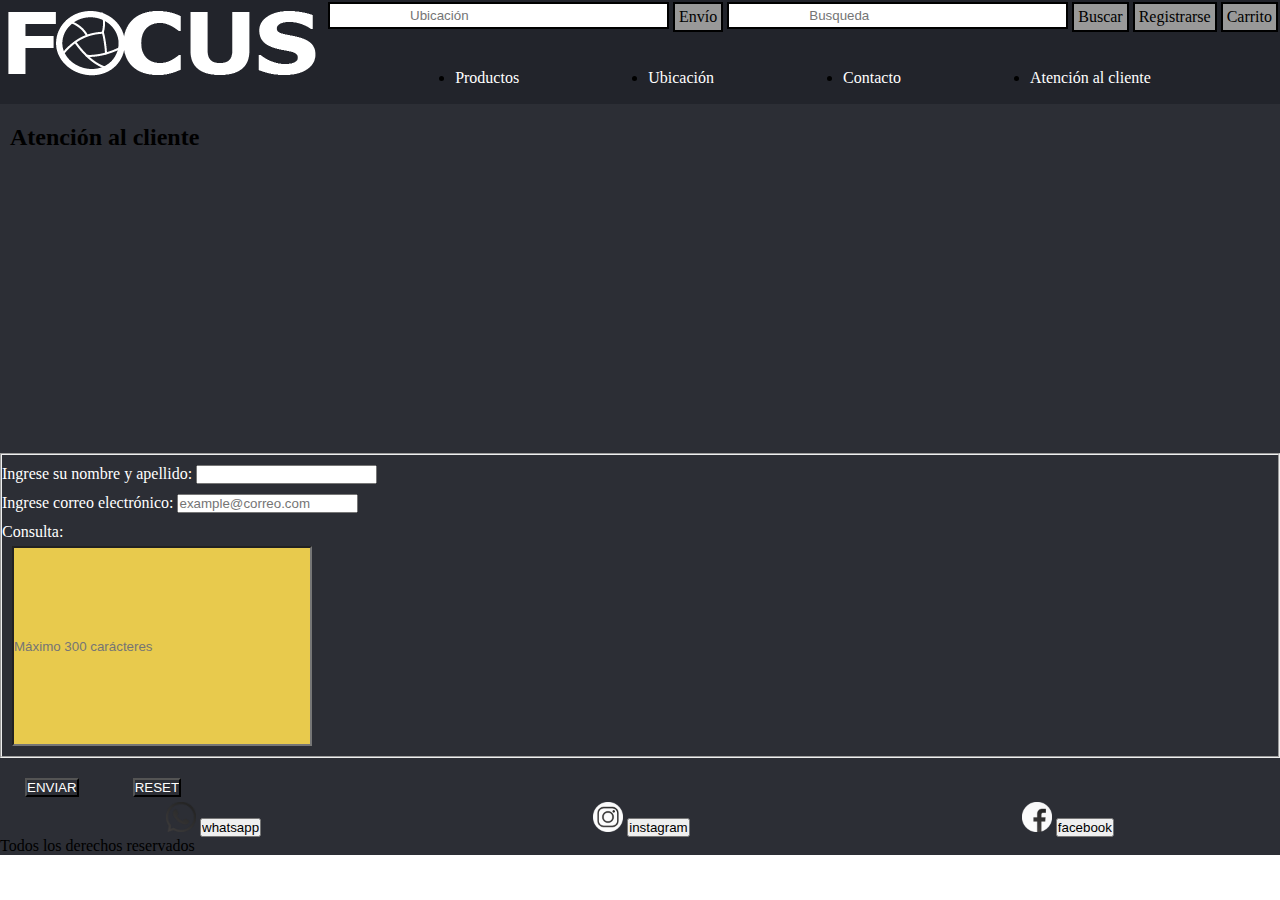
==== pages/Atencionalcliente.html @ 5bb4a0f7 "entrega de mi primer a repositorio local" ====
<!DOCTYPE html>
<html lang="es">
<head>
    <meta charset="UTF-8">
    <meta http-equiv="X-UA-Compatible" content="IE=edge">
    <meta name="viewport" content="width=device-width, initial-scale=1.0">
    <link href="https://cdn.jsdelivr.net/npm/bootstrap@5.3.0/dist/css/bootstrap.min.css" rel="stylesheet" integrity="sha384-9ndCyUaIbzAi2FUVXJi0CjmCapSmO7SnpJef0486qhLnuZ2cdeRhO02iuK6FUUVM" crossorigin="anonymous">
    <link rel="preconnect" href="https://fonts.googleapis.com">
    <link rel="preconnect" href="https://fonts.gstatic.com" crossorigin>
    <link href="https://fonts.googleapis.com/css2?family=Montserrat:ital,wght@0,100;0,200;0,300;0,400;0,500;0,600;0,700;1,100;1,200;1,300;1,400;1,500;1,600&display=swap" rel="stylesheet">
    <link rel="stylesheet" href="../css/style.css">
    <link rel="shortcut icon" href="../assets/ico/favicon.ico" type="image/x-icon">
    <title>Focus</title>
</head>

<body>
    <!-- TITULO Y NAV -->
    <header>
            <div id="logo"><img src="../assets/images/Logo de pag.png" alt="TITULO"></div>

            <nav id="navheader">
                    <section id="menu">

                            <div class="envio">
                                <input type="text" name="" id="busqueda" placeholder="Ubicación">
                                <label for="ubicacion" type="button" value="envio">Envío</label>
                            
                                <input type="text" name="" id="busqueda" placeholder="Busqueda">
                                <label for="busqueda" type="button" value="buscar">Buscar</label>             
                           
                                <label for="regristarse" type="button" value="registrarse">Registrarse</label>

                                <label for="compra" type="button" value="compra">Carrito</label>
                            </div>

                    </section>
                    
                    <section>
                            <div class="menudenav">
                                <ul id="menudenav1">
                                    <li><a href="../pages/Productos.html">Productos</a></li>
                                    <li><a href="../pages/Ubicacion.html">Ubicación</a></li>
                                    <li><a href="../pages/contacto.html">Contacto</a></li>
                                    <li><a href="../pages/Atencionalcliente.html">Atención al cliente</a></li>
                                </ul>
                            </div> 

                    </section>                    
            </nav>
    </header>
<!-- CIERRE DE TITULO Y NAV     -->

<main>

    <h2 id="atencion">Atención al cliente</h2>

    <form action="" method="post" enctype="text/plain">

        <fieldset class="at">

            <div class="ate">
                <label for="nombre">Ingrese su nombre y apellido:</label>
                <input type="text" name="" id="nombre" required/>
            </div>
    
            <div class="ate1">
                <label for="correo">Ingrese correo electrónico:</label>
                <input type="email" name="" id="correo" placeholder="example@correo.com" required/>
            </div>

            <div>
                <label class="ate2" for="consulta">Consulta:</label>
            </div>

            <div>
                <input class="ate3" type="text" name="" id="consulta" placeholder="Máximo 300 carácteres" required>
            </div>

        </fieldset>

        <input class="ate4" type="submit" value="ENVIAR">
        <input class="ate4" type="reset" value="RESET">
    </form>
</main>


<!-- INICIA EL FOOTER -->
<footer>
    <div id="redsocial">
      <div class="red"> 
        <img src="../assets/images/wsp.png" alt="whatsapp">
        <label for="ws"></label>
        <input type="button" name="ws" id="contacto" value="whatsapp">
    </div>
    <div class="red"> 
        <img src="../assets/images/insta.png" alt="instagram">
        <label for="insta"></label>
        <input type="button" name="insta" id="contacto" value="instagram">
    </div>
    <div class="red"> 
        <img src="../assets/images/face.png" alt="facebook">
        <label for="face"></label>
        <input type="button" name="face" id="contacto" value="facebook">
    </div>
    </div>
   <p class="inline">Todos los derechos reservados</p> 
 </footer>

 <script src="https://cdn.jsdelivr.net/npm/bootstrap@5.3.0/dist/js/bootstrap.bundle.min.js" integrity="sha384-geWF76RCwLtnZ8qwWowPQNguL3RmwHVBC9FhGdlKrxdiJJigb/j/68SIy3Te4Bkz" crossorigin="anonymous">
 </script>
</body>
</html>
---- css/style.css ----
*{
    margin: 0;
    padding: 0;
    box-sizing: border-box;
}

body{
    height: 100vh;
    display: grid;
    grid-template-rows: 0.3fr 1fr 0.5fr;
    grid-template-columns:  3fr;
    grid-template-areas: 
    "header"
    "main"
    "footer";

}

header{
    background-color: #22242B;
    grid-area: header;
    position: sticky;
    z-index: 2;

    display: flex;
    flex-direction: row ;
    flex-wrap: nowrap;
    justify-content: flex-start;
    align-items: start;
    
}

#logo{
    background-color: #22242B;
    flex-grow: 1;
}


#navheader{
    background-color: #22242B;
    flex-grow: 0;
}

#menu .envio{
    display: flex;
    flex-direction: row;
    flex-wrap: nowrap;
    justify-content: space-evenly;
    align-items: start; 

}

#menu .envio input{
    list-style-type: none;
    background-color: white;
    margin: 2px;
    padding: 4px 80px;
    border: 2px solid black;
}

#menu .envio label{
    list-style-type: none;
    background-color: #999999;
    margin: 2px;
    padding: 4px;
    border: 2px solid black;
}

#menu .envio .registrar{
    background-color: #E8CA4D;
}

#menu .menudenav{
    background-color: #22242B;
    color: white;
    flex-grow: 1;
}

#menudenav1{
    display: flex;
    flex-direction: row;
    flex-wrap: nowrap;
    justify-content: space-evenly;
    align-items: flex-start;
    margin: 35px 0px 0px 0px;
}

#menudenav1 li a{
    color: white;
    list-style-type: none;
    text-decoration: none;
}




/* ACA FINALIZA EL HEADER */




main{
    height: 100%;
    background-color: #2C2E35;
    grid-area: main;
    display: grid;
    grid-template-rows: repeat(2, 1fr);
    grid-template-columns: 1fr;
    grid-template-areas: 
    "seccion1"
    "seccion2";
    grid-row-gap: 10 px;
}

#seccion1{
    grid-area: seccion1;
    background-color: #2C2E35;

}


#seccion2{
    grid-area: seccion2;
    background-color: white;

}

#seccion22{
    display: flex;
    flex-direction: row;
    flex-wrap: nowrap;
    justify-content: space-evenly;
    align-items: center;
}

#seccion22 .foto{
    height: 270px;
    width: 280px;
    border: 20px solid #E8CA4D;
}



/* ACA FINLAIZA EL MAIN */

 footer{
    grid-area: footer;
    background-color: #2C2E35;
    
}

#redsocial{
    display: flex;
    flex-direction: row;
    flex-wrap: nowrap;
    justify-content: space-around;
    align-items: center;
}

#redsocial .red img{
    height: 30px;
    width: 30px;
}



/* ACA FINALIZA EL FOOT */

/* FINALIZA INDEX */





/* PRODUCTO */

#body{
    height: 100vh;
    display: grid;
    grid-template-rows: 0.3fr 1fr 0.5fr;
    grid-template-columns: repeat(3, 1fr);
    grid-template-areas: 
    "header header header"
    "mainproduc mainproduc mainproduc"
    "footer footer footer";
}




/* INICIA MAIN */





#mainproduc{
    background-color: white;
    grid-area: mainproduc;

    display: grid;
    grid-template-rows: 1fr 1fr;
    grid-template-columns: repeat(3, 1fr);
    grid-template-areas: 
    "navP sectionnavP sectionnavP1"
    "navP sectionnavP sectionnavP1";
}

#navP{
    background-color: #999999;
    grid-area: navP;
}

#navP div{
    color: white;
    list-style-type: none;
    text-align: center;
}

#navP div ul{
    color: white;
    text-decoration: none;
    list-style-type: none;
    text-align: center;
}

#sectionnavP{
    background-color: #E8CA4D;
    grid-area: sectionnavP;
}

#producto2{
    display: flex;
    flex-direction: row;
    flex-wrap: nowrap;
    justify-content: flex-start;
    align-items: center;
    align-content: space-evenly;
}

#producto2 .producto3{
    height: 150px;
    width: 100px;
}

#producto2 .producto3 li{
    list-style-type: none;
    text-decoration: none;
}


#sectionnavP1{
    background-color: #22242B;
    grid-area: sectionnavP1;
}


/* FINALIZA PRODUCTO */





/* INICIA UBICACION */
#bodyubi{
    height: 100vh;
    display: grid;
    grid-template-rows: 0.3fr 1fr 0.5fr;
    grid-template-columns: repeat(3, 1fr);
    grid-template-areas: 
    "header header header"
    "ubicacion ubicacion ubicacion"
    "footer footer footer";
}




#ubicacion{
    background-color: white;
    grid-area: ubicacion;

    display: grid;
    grid-template-rows: 1fr 1fr;
    grid-template-columns: repeat(3, 1fr);
    grid-template-areas: 
    "navU ubi ubi"
    "navU ubi ubi";
}


#navU{
    grid-area: navU;
}


#ubi{
    background-color: #999999;
    grid-area: ubi;
    
}

#ubi p{
    text-align: center;
    margin-top: 50px;

}






/* INICIA ATENCION AL CLIENTE */

#atencion{
    list-style-type: none;
    margin: 20px 10px;
}

.at{
    background-color: #2C2E35;
    color: white;
}


.ate{
    list-style-type: none;
    margin: 10px 0px;
    color: white;
}


.ate1{
    list-style-type: none;
    margin: 10px 0px;
    color: white;
}

.ate2{
    list-style-type: none;
    text-align: top;
    color: white;
}

.ate3{
    list-style-type: none;
    text-align: start;
    background-color: #E8CA4D;
    width: 300px;
    height: 200px;
    margin: 5px 0px 10px 10px;
}


.ate4{
    background-color: #2C2E35;
    color: white;
    margin: 20px 25px 5px 25px;
}
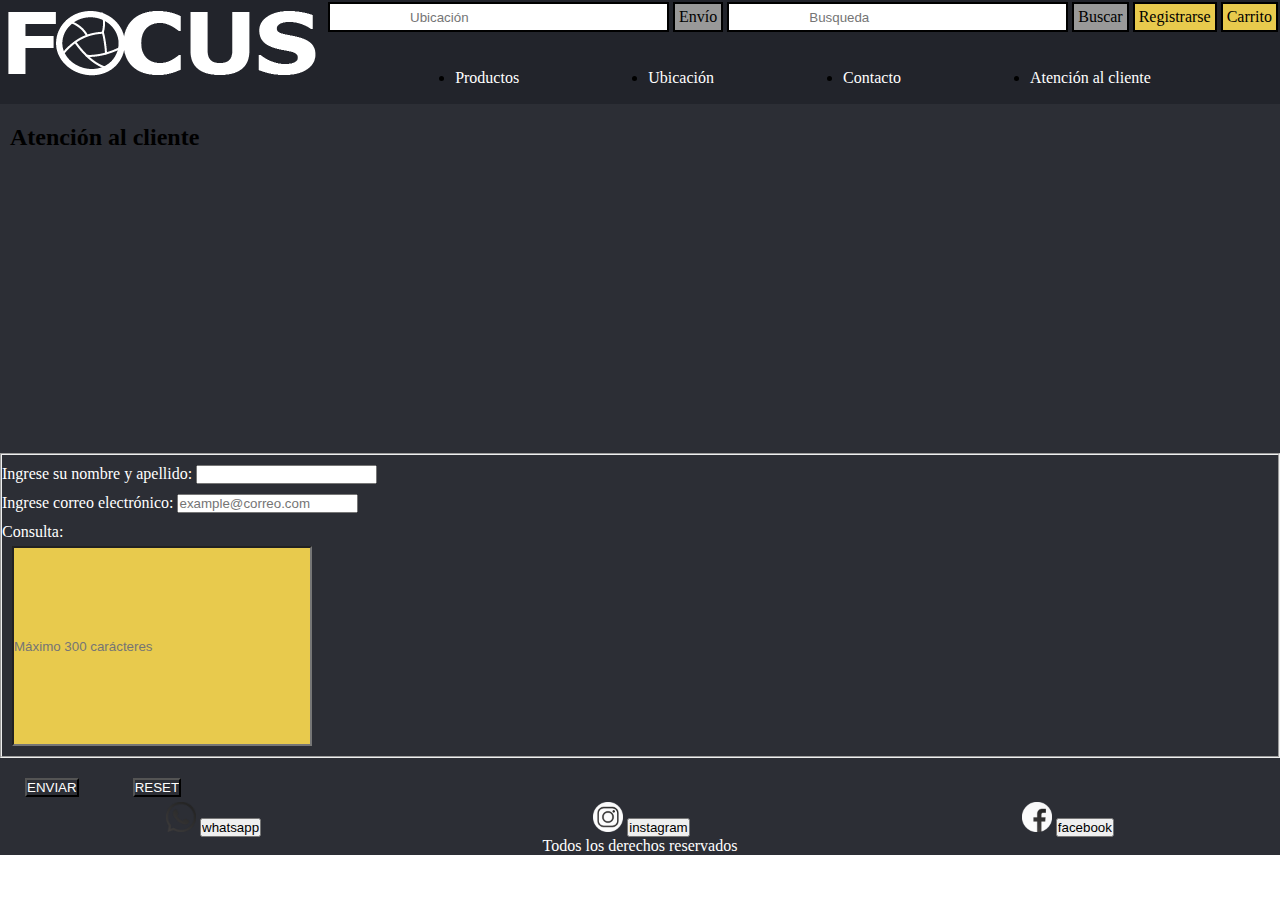
==== commit 63eabe0b: "Se modifico con responsive" ====
--- a/pages/Atencionalcliente.html
+++ b/pages/Atencionalcliente.html
@@ -28,9 +28,9 @@
                                 <input type="text" name="" id="busqueda" placeholder="Busqueda">
                                 <label for="busqueda" type="button" value="buscar">Buscar</label>             
                            
-                                <label for="regristarse" type="button" value="registrarse">Registrarse</label>
+                                <label class="registrar" for="regristarse" type="button" value="registrarse">Registrarse</label>
 
-                                <label for="compra" type="button" value="compra">Carrito</label>
+                                <label class="registrar" for="compra" type="button" value="compra">Carrito</label>
                             </div>
 
                     </section>
--- a/css/style.css
+++ b/css/style.css
@@ -8,7 +8,7 @@
     height: 100vh;
     display: grid;
     grid-template-rows: 0.3fr 1fr 0.5fr;
-    grid-template-columns:  3fr;
+    grid-template-columns: 3fr;
     grid-template-areas: 
     "header"
     "main"
@@ -19,14 +19,11 @@
 header{
     background-color: #22242B;
     grid-area: header;
-    position: sticky;
-    z-index: 2;
-
-    display: flex;
-    flex-direction: row ;
-    flex-wrap: nowrap;
-    justify-content: flex-start;
-    align-items: start;
+    display: flex;
+    flex-direction: row;
+    flex-wrap: nowrap;
+    justify-content: space-between;
+    align-items: flex-start;
     
 }
 
@@ -46,7 +43,7 @@
     flex-direction: row;
     flex-wrap: nowrap;
     justify-content: space-evenly;
-    align-items: start; 
+    align-items: flex start; 
 
 }
 
@@ -81,7 +78,7 @@
     flex-direction: row;
     flex-wrap: nowrap;
     justify-content: space-evenly;
-    align-items: flex-start;
+    align-items: flex-end;
     margin: 35px 0px 0px 0px;
 }
 
@@ -100,12 +97,11 @@
 
 
 main{
-    height: 100%;
     background-color: #2C2E35;
     grid-area: main;
     display: grid;
     grid-template-rows: repeat(2, 1fr);
-    grid-template-columns: 1fr;
+    grid-template-columns: 3fr;
     grid-template-areas: 
     "seccion1"
     "seccion2";
@@ -157,11 +153,54 @@
     align-items: center;
 }
 
+#redsocial .red .input{
+    background-color: #2C2E35;
+    color: white;
+    border-radius: 5px solid white;
+} 
+
 #redsocial .red img{
     height: 30px;
     width: 30px;
 }
 
+footer p{
+    color: white;
+    text-align: center;
+}
+
+
+
+@media (max-width: 768px){
+    main{
+        grid-template-rows: repeat(2, 1fr);
+        grid-template-columns: repeat(2,1fr);
+        grid-template-areas: 
+        "seccion1 seccion2"
+        "seccion1 seccion2";
+    }
+
+    #seccion22{
+        background-color: #2C2E35;
+        display: flex;
+        flex-direction: column;
+        flex-wrap: wrap;
+        justify-content: space-between;
+        align-items: flex-start;
+        align-content: center;
+    }
+    
+    #seccion22 .foto{
+        height: 130px;
+        width: 140px;
+        border: 20px solid #E8CA4D;
+    }
+    
+
+
+
+}
+
 
 
 /* ACA FINALIZA EL FOOT */
@@ -178,11 +217,11 @@
     height: 100vh;
     display: grid;
     grid-template-rows: 0.3fr 1fr 0.5fr;
-    grid-template-columns: repeat(3, 1fr);
-    grid-template-areas: 
-    "header header header"
-    "mainproduc mainproduc mainproduc"
-    "footer footer footer";
+    grid-template-columns: 3fr;
+    grid-template-areas: 
+    "header"
+    "mainproduc"
+    "footer";
 }
 
 
@@ -207,43 +246,45 @@
 }
 
 #navP{
-    background-color: #999999;
+    background-color: #2C2E35;
     grid-area: navP;
 }
 
-#navP div{
-    color: white;
-    list-style-type: none;
+#filtro ul{
+    color: white;
     text-align: center;
-}
-
-#navP div ul{
-    color: white;
+    display: flex;
+    flex-direction: column;
+    flex-wrap: wrap;
+    align-items: center;
+}
+
+#filtro ul li{
+    list-style-type: none;
     text-decoration: none;
-    list-style-type: none;
+}
+
+#filtro ul li a{
+    color: white;
     text-align: center;
 }
 
 #sectionnavP{
     background-color: #E8CA4D;
     grid-area: sectionnavP;
-}
-
-#producto2{
-    display: flex;
-    flex-direction: row;
-    flex-wrap: nowrap;
-    justify-content: flex-start;
+
+    display: flex;
+    flex-direction: row;
+    flex-wrap: nowrap;
+    justify-content: space-around;
     align-items: center;
-    align-content: space-evenly;
-}
+    align-content: center;
+}
+
 
 #producto2 .producto3{
-    height: 150px;
+    height: 130px;
     width: 100px;
-}
-
-#producto2 .producto3 li{
     list-style-type: none;
     text-decoration: none;
 }
@@ -253,6 +294,40 @@
     background-color: #22242B;
     grid-area: sectionnavP1;
 }
+
+
+@media (max-width: 768px){
+    #mainproduc{
+        background-color: white;
+        grid-area: mainproduc;
+    
+        display: grid;
+        grid-template-rows: repeat(3, 1fr);
+        grid-template-columns: repeat(3, 1fr);
+        grid-template-areas:
+        "navP navP navP" 
+        "sectionnavP sectionnavP sectionnavP"
+        "sectionnavP1 sectionnavP1 sectionnavP1";
+    }
+
+    #filtro ul{
+        color: white;
+        text-align: center;
+        display: flex;
+        flex-direction: row;
+        flex-wrap: nowrap;
+        align-items: center;
+    }
+}
+
+
+@media (max-width: 576px){
+    #navP{
+    background-color: black;
+    }
+}
+
+
 
 
 /* FINALIZA PRODUCTO */
